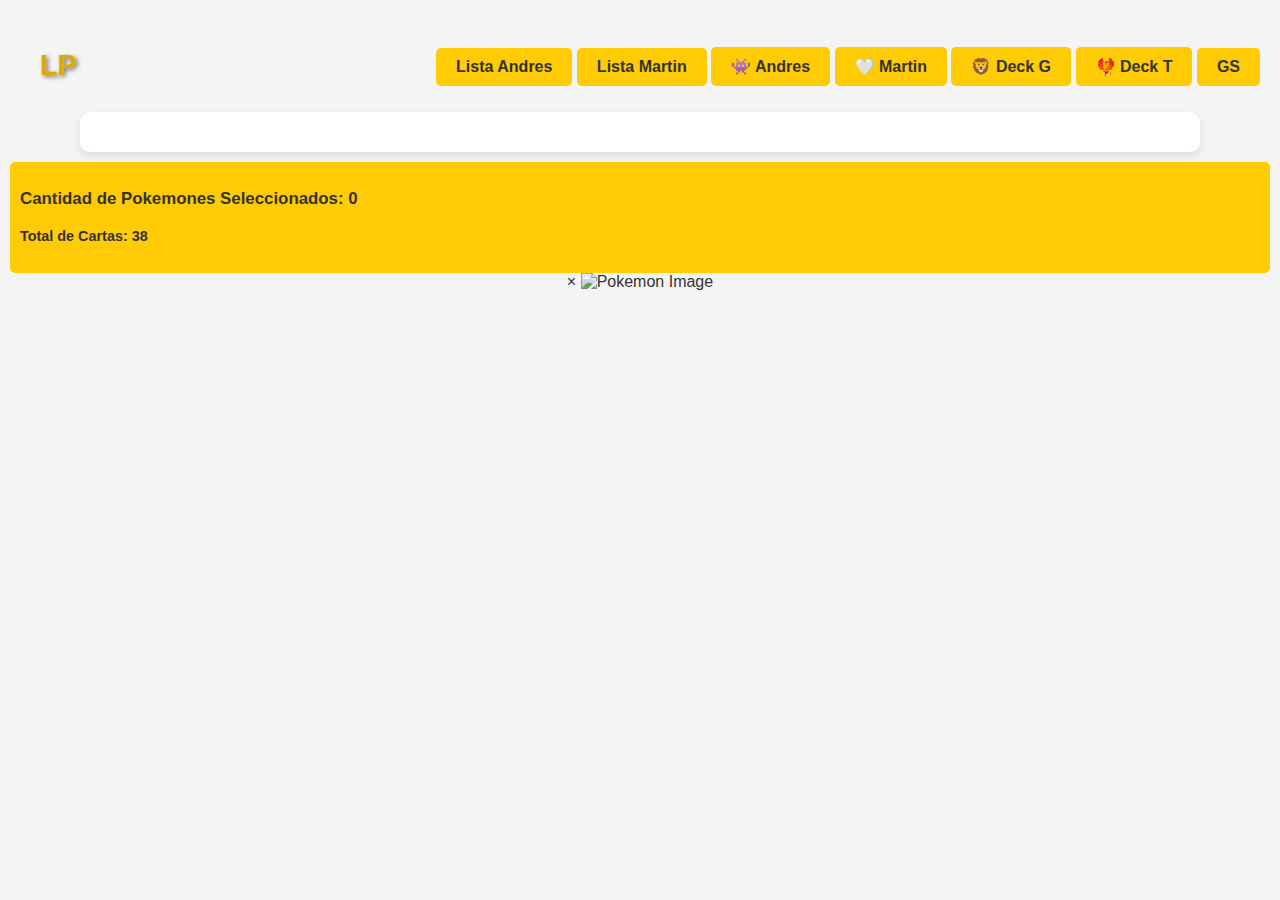
==== index.html @ f292754f "up" ====
<!DOCTYPE html>
<html lang="es">
<head>
    <meta charset="UTF-8">
    <meta name="viewport" content="width=device-width, initial-scale=1.0">
    <title>Tinkating</title>
    <link rel="stylesheet" href="src/style.css">
</head>
<body>
    <nav>
        <h1 id="titulo-principal" >LP</h1>
        <div class="btn-nav">
            <button  id="guille-btn">Lista Andres</button>
            <button  id="tinn-btn">Lista Martin</button>
            <button  id="fav-guille">👾 Andres</button>
            <button  id="fav-tinn">🤍 Martin</button>
            <button  id="deck-guille">🦁 Deck G</button>
            <button  id="deck-tinn">🐦‍🔥 Deck T</button>
            <a href="cards.html"><button>GS</button></a>
        </div>
    </nav>
    <div id="pokemon-list"></div>
    <div class="contador">
        <h3>Cantidad de Pokemones Seleccionnados: </h3>
        <h4>Total de Cartas: </h4>
    </div>
    <script src="/js/main.js"></script>
</body>
</html>
---- src/style.css ----
body {
    font-family: 'Arial', sans-serif;
    background-color: #f4f4f4;
    color: #333;
    display: flex;
    flex-direction: column;
    align-items: center;
    padding: 20px;
    margin: 0;
}

h1 {
    color: #ffcb05; /* Amarillo Pokémon */
    text-shadow: 2px 2px 4px rgba(0, 0, 0, 0.5);
    font-size: 2.5rem;
    margin-bottom: 20px;
    padding: 0px 20px;
}

#pokemon-list {
    display: grid;
    grid-template-columns: repeat(5, minmax(200px, 1fr)); /* Se ajusta automáticamente */
    gap: 20px;
    max-width: 1200px;
    padding: 20px;
    background-color: #fff;
    border-radius: 10px;
    box-shadow: 0 4px 8px rgba(0, 0, 0, 0.1);
}

.pokemon-item {
    display: flex;
    flex-direction: column;
    align-items: center;
    background-color: #e0e0e0;
    padding: 15px;
    border-radius: 10px;
    box-shadow: 0 2px 4px rgba(0, 0, 0, 0.1);
    transition: transform 0.2s, box-shadow 0.2s;
    width: 200px;
    text-align: center;
}

.pokemon-item:hover {
    transform: translateY(-5px);
    box-shadow: 0 4px 8px rgba(0, 0, 0, 0.2);
}

.pokemon-item img {
    width: 100px;
    height: 100px;
    margin-bottom: 10px;
}

.pokemon-item p {
    margin: 0;
    font-size: 1.1rem;
    font-weight: bold;
    color: #333;
}

/* Estilos para el botón de carga (si lo agregas) */
.load-more {
    margin-top: 20px;
    padding: 10px 20px;
    background-color: #ffcb05;
    border: none;
    border-radius: 5px;
    color: #333;
    font-size: 1rem;
    cursor: pointer;
    transition: background-color 0.3s;
}

.load-more:hover {
    background-color: #e0a800;
}


/* Estilos para el navbar */
nav {
    display: flex;
    justify-content: space-between;
    align-items: center;
    width: 100%;
    padding: 10px 20px; 
}

#titulo-principal {
    font-size: 1.8rem;
    color: #e0a800;
    
}


nav button {
    padding: 10px 20px;
    background-color: #ffcb05; /* Amarillo Pokémon */
    border: none;
    border-radius: 5px;
    color: #333;
    font-size: 1rem;
    font-weight: bold;
    cursor: pointer;
    transition: background-color 0.3s, transform 0.2s;;
}

.contador {
    width: 100%;
    padding: 10px 10px;
    margin-top: 10px;
    background-color: #ffcb05; /* Amarillo Pokémon */
    border: none;
    border-radius: 5px;
    color: #333;
    font-size: 0.9rem;
    border-top: 30px;
}

nav button:hover {
    background-color: #e0a800; /* Amarillo más oscuro */
    transform: translateY(-2px);
}

nav button:active {
    transform: translateY(0);
}

/* Estilos generales del formulario */
form {
    padding: 20px;
    border-radius: 10px;
    box-shadow: 0 4px 8px rgba(0, 0, 0, 0.1);
    max-width: 400px;
    margin: 20px auto;
    font-family: 'Arial', sans-serif;
}

/* Estilos para las etiquetas */
form label {
    display: block;
    margin-bottom: 8px;
    font-weight: bold;
    color: #333;
}

/* Estilos para los campos de entrada */
form input[type="text"],
form input[type="email"],
form input[type="password"],
form textarea,
form select {
    width: 100%;
    padding: 10px;
    margin-bottom: 15px;
    border: 1px solid #ccc;
    border-radius: 5px;
    font-size: 1rem;
    transition: border-color 0.3s, box-shadow 0.3s;
}

form input[type="text"]:focus,
form input[type="email"]:focus,
form input[type="password"]:focus,
form textarea:focus,
form select:focus {
    border-color: #ffcb05; /* Amarillo Pokémon */
    box-shadow: 0 0 5px rgba(255, 203, 5, 0.5);
    outline: none;
}

/* Estilos para el botón de enviar */
form button[type="submit"] {
    width: 100%;
    padding: 10px;
    background-color: #ffcb05; /* Amarillo Pokémon */
    border: none;
    border-radius: 5px;
    color: #333;
    font-size: 1rem;
    font-weight: bold;
    cursor: pointer;
    transition: background-color 0.3s;
}

form button[type="submit"]:hover {
    background-color: #e0a800; /* Amarillo más oscuro */
}

/* Estilos para los mensajes de error (opcional) */
form .error-message {
    color: #ff0000;
    font-size: 0.9rem;
    margin-top: -10px;
    margin-bottom: 10px;
}

/* Estilos para los campos obligatorios */
form input:required,
form textarea:required,
form select:required {
    border-left: 4px solid #ffcb05; /* Amarillo Pokémon */
}

/* Estilos para los campos deshabilitados */
form input:disabled,
form textarea:disabled,
form select:disabled {
    background-color: #f4f4f4;
    cursor: not-allowed;
}

/* Media Query para celulares (máx 600px) */
@media (max-width: 600px) {

    .btn-nav {
        display: flex;
        flex-wrap: wrap; /* Permite que los botones se ajusten en varias líneas */
        justify-content: center;
        gap: 5px;
        width: 100%;
    }

    nav button {
        font-size: 0.8rem; /* Hacer los botones más pequeños */
        padding: 8px 12px; /* Reducir el tamaño */
    }

    #pokemon-list {
        grid-template-columns: repeat(2, 1fr); /* Reducir a 2 columnas */
        gap: 10px;
    }
    .pokemon-item{
        display: flex;
        flex-direction: column;
        align-items: center;
        background-color: #e0e0e0;
        padding: 15px;
        border-radius: 10px;
        box-shadow: 0 2px 4px rgba(0, 0, 0, 0.1);
        transition: transform 0.2s, box-shadow 0.2s;
        width: 150px;
        text-align: center;
    }
}
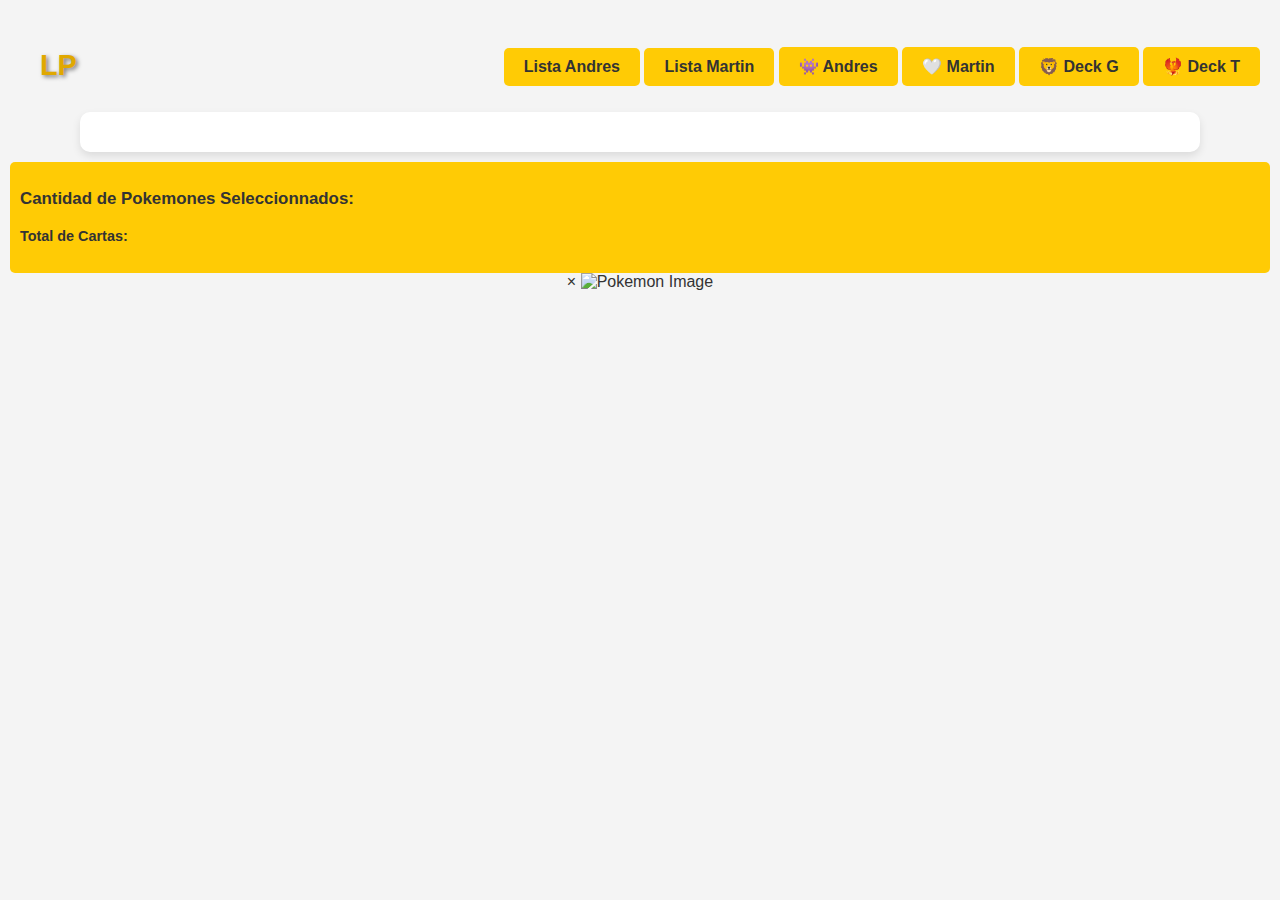
==== commit 397409e3: "UP" ====
--- a/index.html
+++ b/index.html
@@ -14,9 +14,8 @@
             <button  id="tinn-btn">Lista Martin</button>
             <button  id="fav-guille">👾 Andres</button>
             <button  id="fav-tinn">🤍 Martin</button>
-            <button  id="deck-guille">🦁 Deck G</button>
+            <a href="cards.html"><button>🦁 Deck G</button></a>
             <button  id="deck-tinn">🐦‍🔥 Deck T</button>
-            <a href="cards.html"><button>GS</button></a>
         </div>
     </nav>
     <div id="pokemon-list"></div>
--- a/src/style.css
+++ b/src/style.css
@@ -242,4 +242,48 @@
         width: 150px;
         text-align: center;
     }
+}
+
+.cartas-container {
+    display: flex;
+    flex-wrap: wrap;
+    justify-content: center;
+    gap: 10px;
+}
+.carta {
+    flex: 1 1 calc(20% - 10px); /* 5 cartas por fila en pantallas grandes */
+    max-width: calc(20% - 10px);
+    text-align: center;
+    box-shadow: 0px 4px 8px rgba(0, 0, 0, 0.2);
+    border-radius: 8px;
+    padding: 10px;
+    background: white;
+}
+.carta img {
+    width: 100%;
+    border-radius: 5px;
+}
+
+/* Ajustes para pantallas medianas (máx. 3 cartas por fila) */
+@media (max-width: 1024px) {
+    .carta {
+        flex: 1 1 calc(33.33% - 10px);
+        max-width: calc(33.33% - 10px);
+    }
+}
+
+/* Ajustes para pantallas pequeñas (máx. 2 cartas por fila) */
+@media (max-width: 768px) {
+    .carta {
+        flex: 1 1 calc(50% - 10px);
+        max-width: calc(50% - 10px);
+    }
+}
+
+/* Ajustes para móviles muy pequeños (1 carta por fila) */
+@media (max-width: 480px) {
+    .carta {
+        flex: 1 1 100%;
+        max-width: 100%;
+    }
 }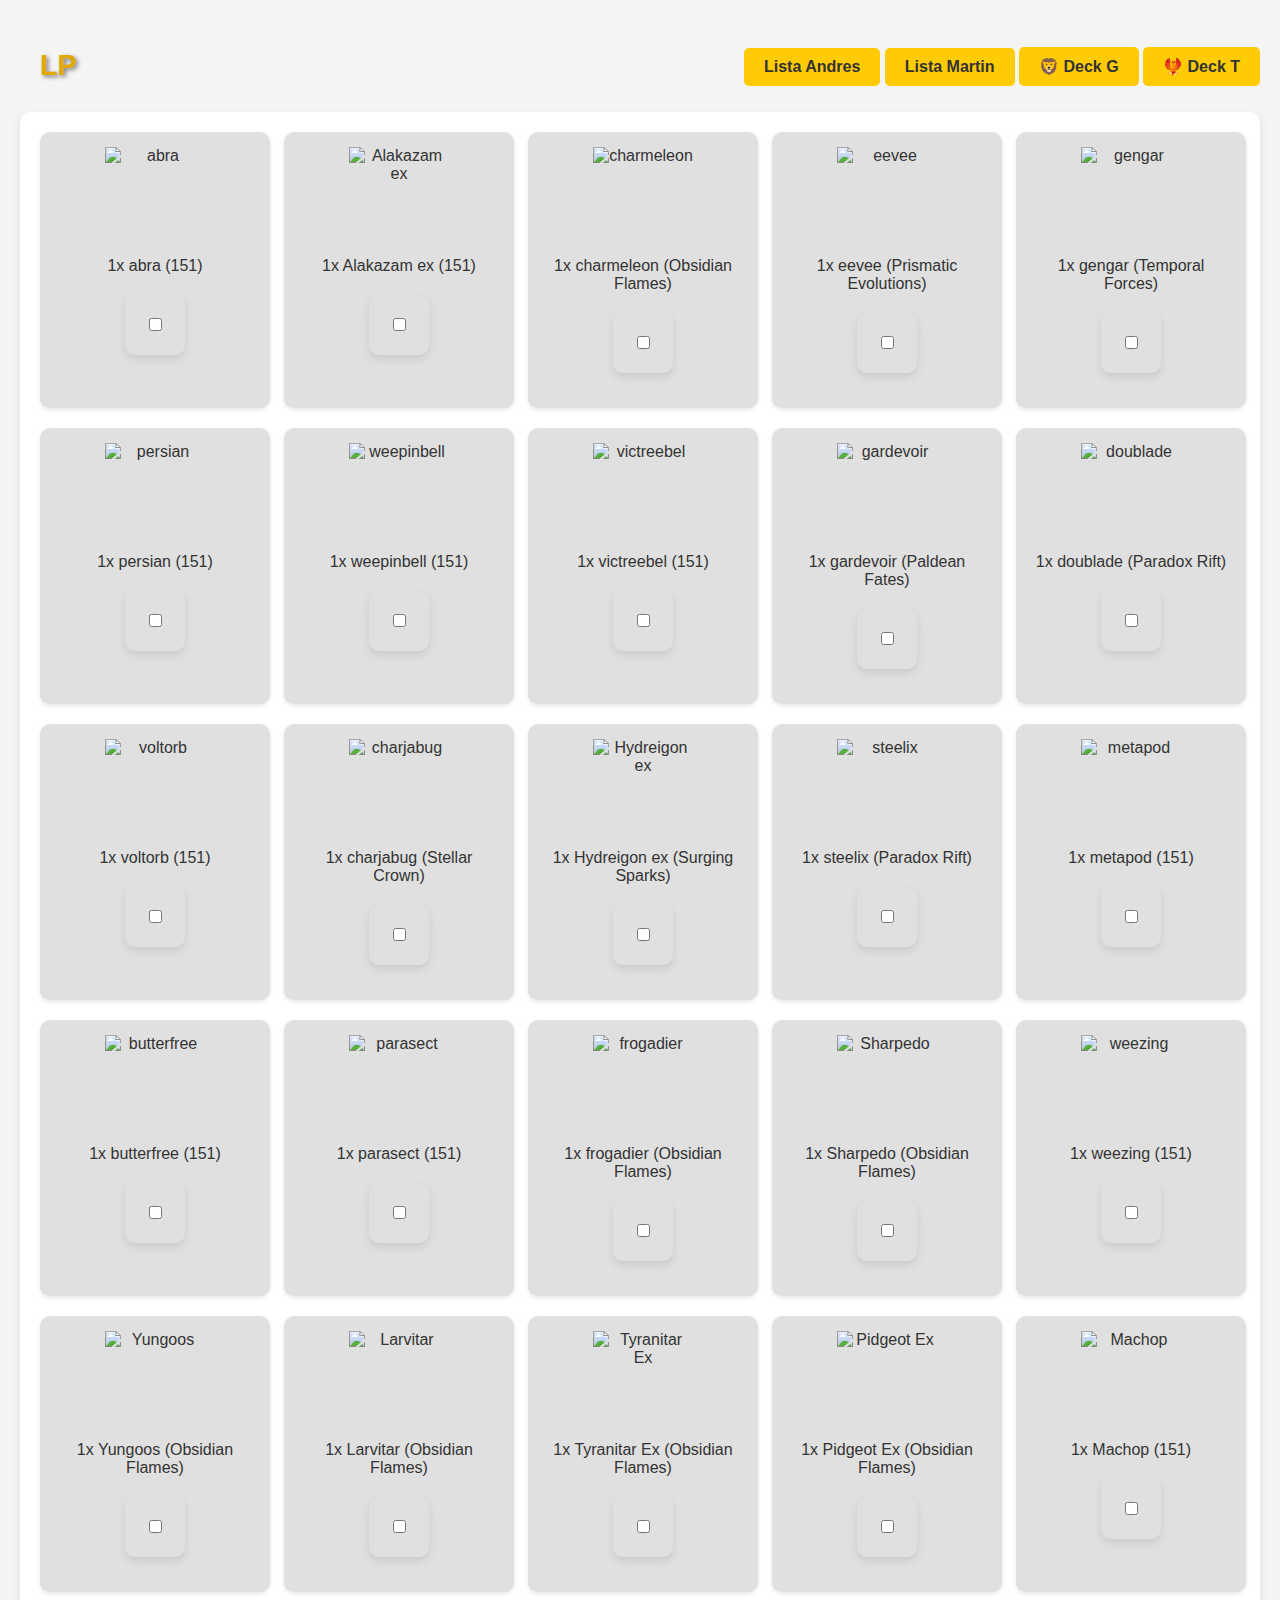
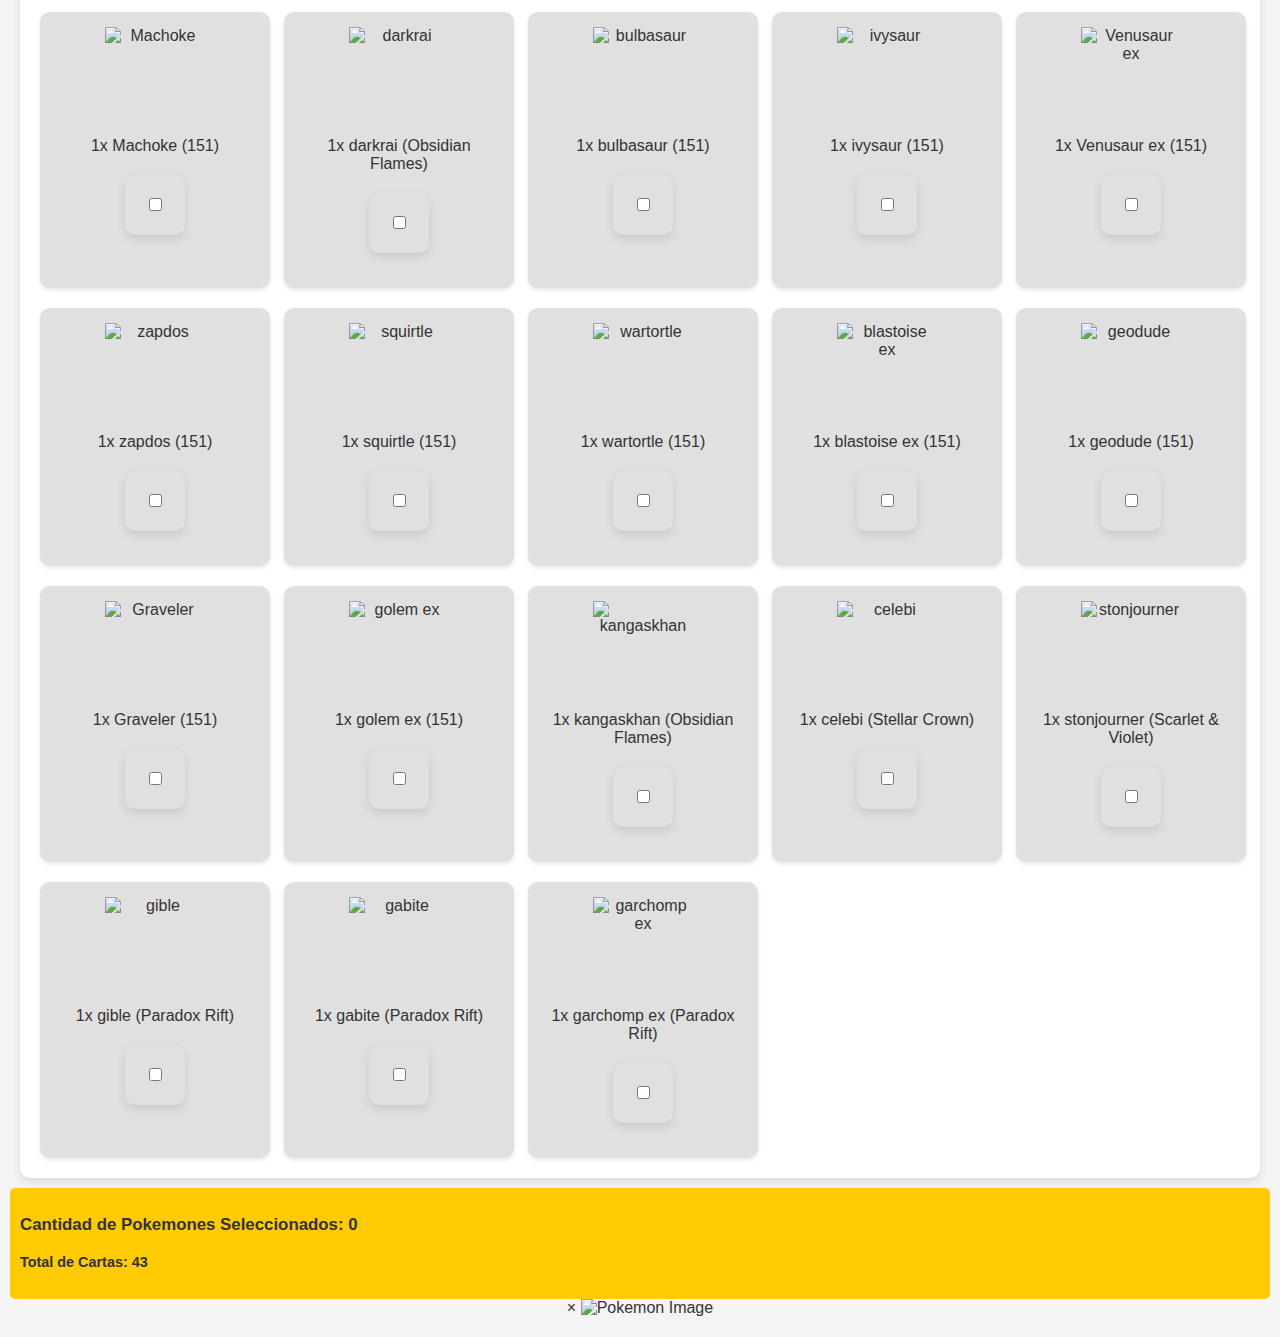
==== commit a3b917b6: "update" ====
--- a/index.html
+++ b/index.html
@@ -12,10 +12,9 @@
         <div class="btn-nav">
             <button  id="guille-btn">Lista Andres</button>
             <button  id="tinn-btn">Lista Martin</button>
-            <button  id="fav-guille">👾 Andres</button>
-            <button  id="fav-tinn">🤍 Martin</button>
-            <a href="cards.html"><button>🦁 Deck G</button></a>
-            <button  id="deck-tinn">🐦‍🔥 Deck T</button>
+            <a href="cards.html?deck=guille"><button>🦁 Deck G</button></a>
+            <a href="cards.html?deck=tinn"><button>🐦‍🔥 Deck T</button></a>
+
         </div>
     </nav>
     <div id="pokemon-list"></div>
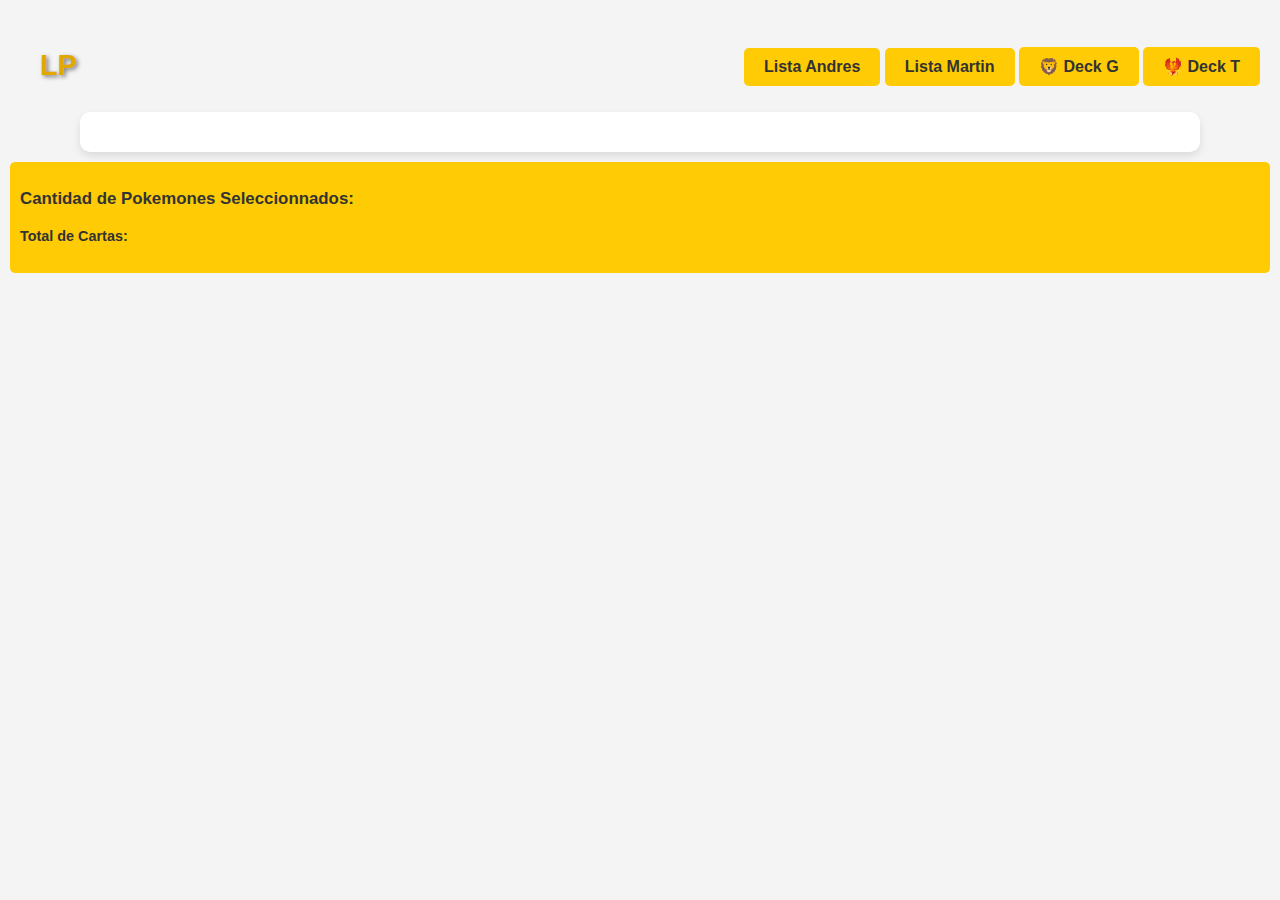
==== commit 7b9be6d2: "Update" ====
--- a/index.html
+++ b/index.html
@@ -12,8 +12,8 @@
         <div class="btn-nav">
             <button  id="guille-btn">Lista Andres</button>
             <button  id="tinn-btn">Lista Martin</button>
-            <a href="cards.html?deck=guille"><button>🦁 Deck G</button></a>
-            <a href="cards.html?deck=tinn"><button>🐦‍🔥 Deck T</button></a>
+            <button id="deck-guille">🦁 Deck G</button></a>
+            <button id="deck-tinn">🐦‍🔥 Deck T</button></a>
 
         </div>
     </nav>
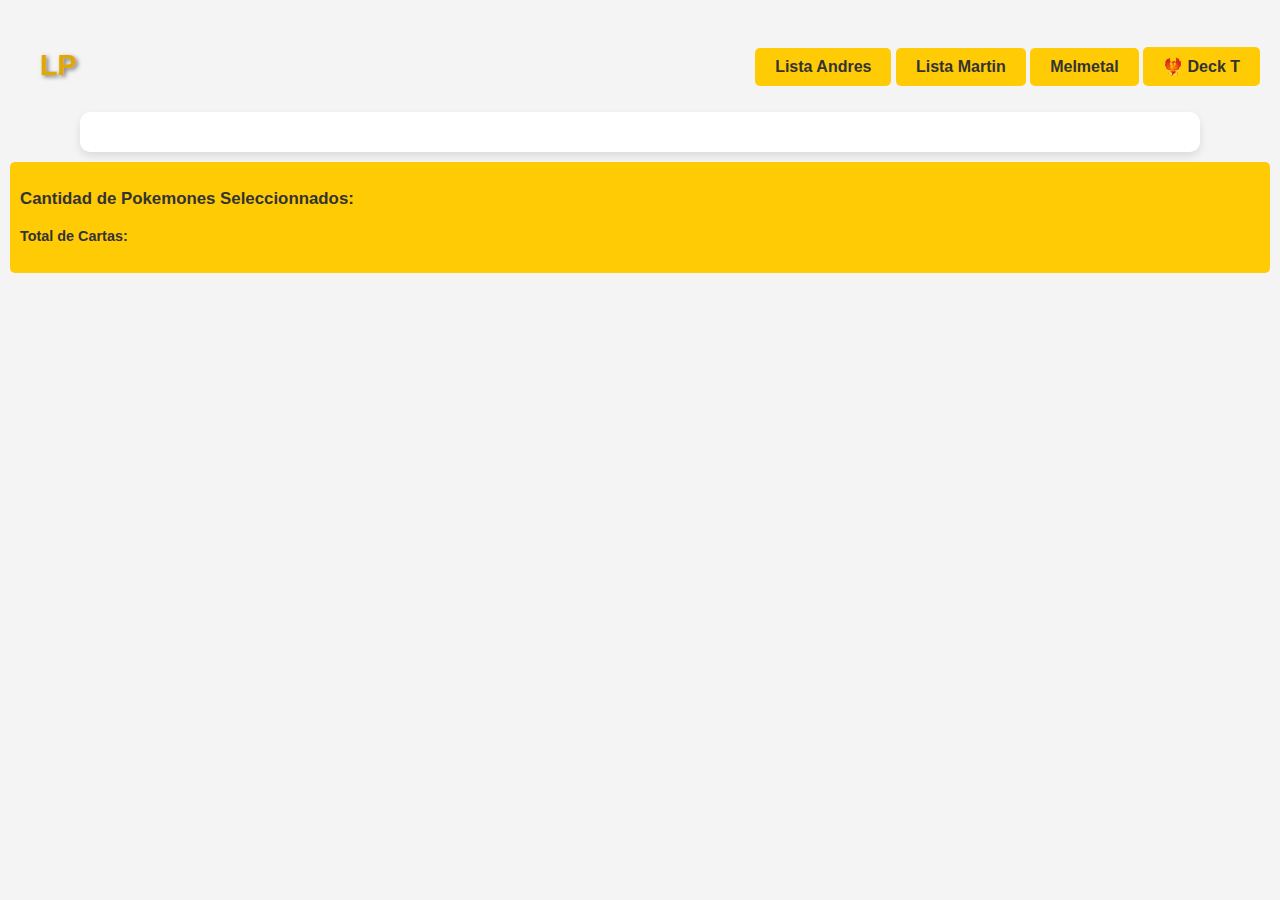
==== commit 87414d61: "up" ====
--- a/index.html
+++ b/index.html
@@ -12,7 +12,7 @@
         <div class="btn-nav">
             <button  id="guille-btn">Lista Andres</button>
             <button  id="tinn-btn">Lista Martin</button>
-            <button id="deck-guille">🦁 Deck G</button></a>
+            <button id="deck-guille">Melmetal</button></a>
             <button id="deck-tinn">🐦‍🔥 Deck T</button></a>
 
         </div>
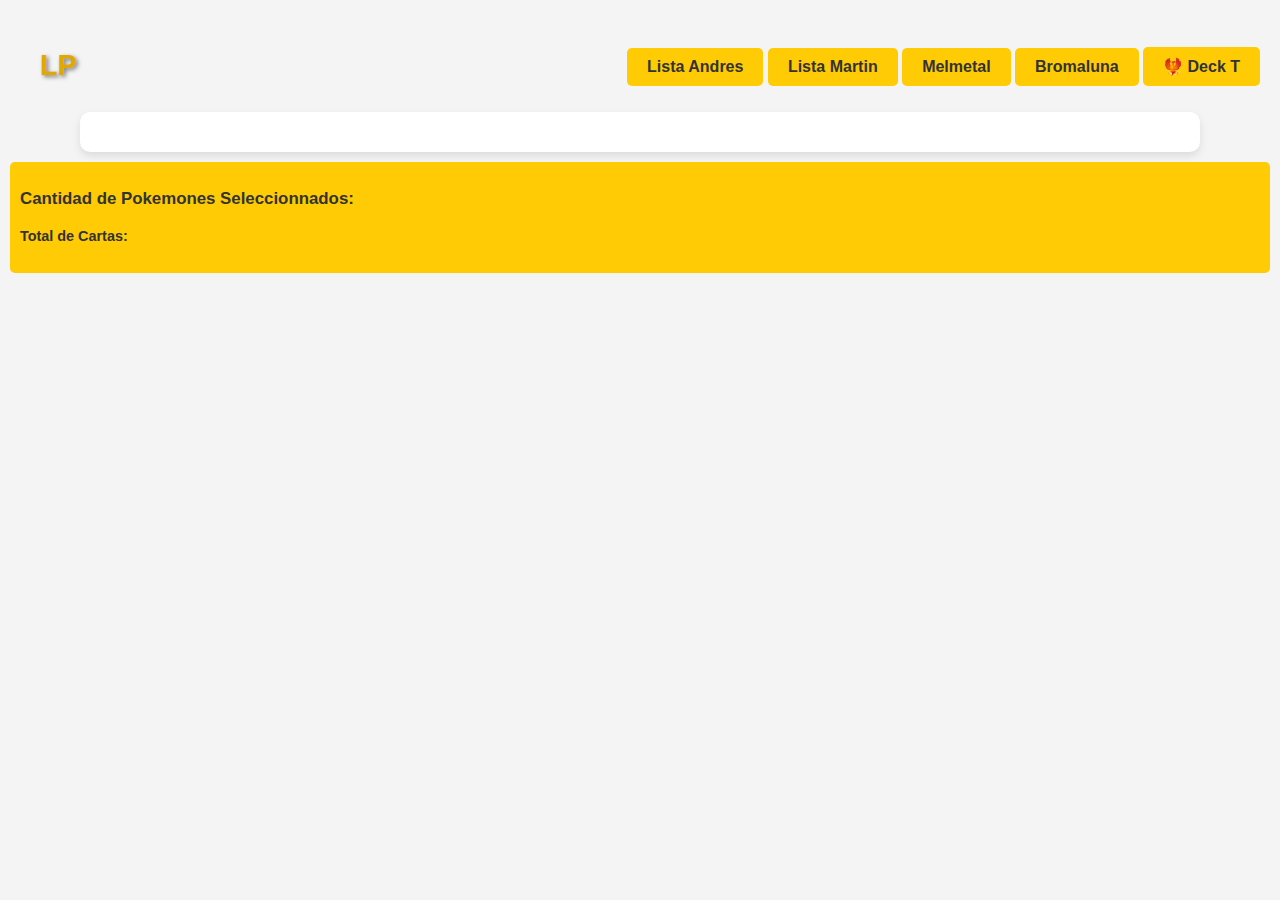
==== commit e4b08e40: "update" ====
--- a/index.html
+++ b/index.html
@@ -13,6 +13,7 @@
             <button  id="guille-btn">Lista Andres</button>
             <button  id="tinn-btn">Lista Martin</button>
             <button id="deck-guille">Melmetal</button></a>
+            <button id="deck-guille-moon">Bromaluna</button></a>
             <button id="deck-tinn">🐦‍🔥 Deck T</button></a>
 
         </div>
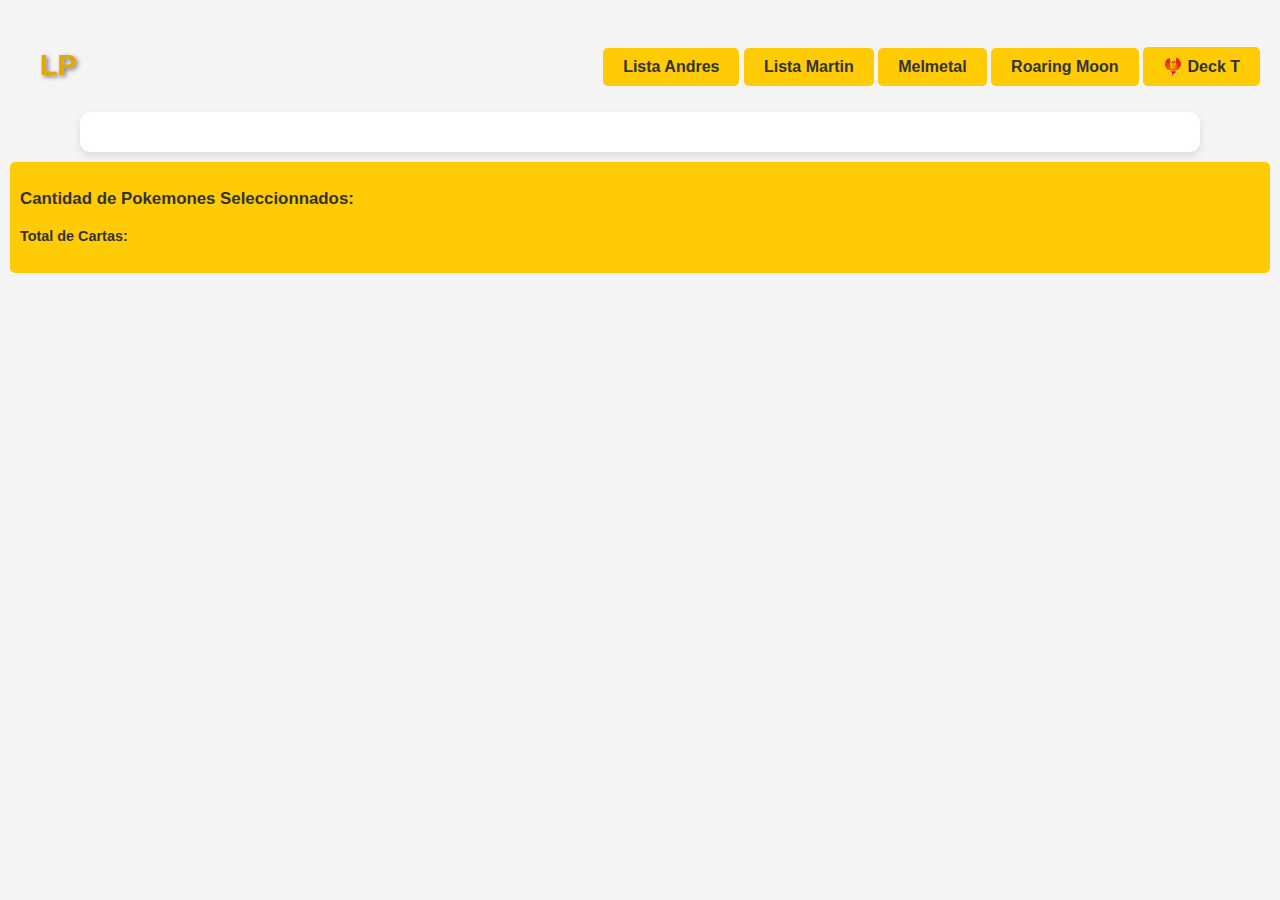
==== commit 71f1fd84: "update" ====
--- a/index.html
+++ b/index.html
@@ -13,7 +13,7 @@
             <button  id="guille-btn">Lista Andres</button>
             <button  id="tinn-btn">Lista Martin</button>
             <button id="deck-guille">Melmetal</button></a>
-            <button id="deck-guille-moon">Bromaluna</button></a>
+            <button id="deck-guille-moon">Roaring Moon</button></a>
             <button id="deck-tinn">🐦‍🔥 Deck T</button></a>
 
         </div>
